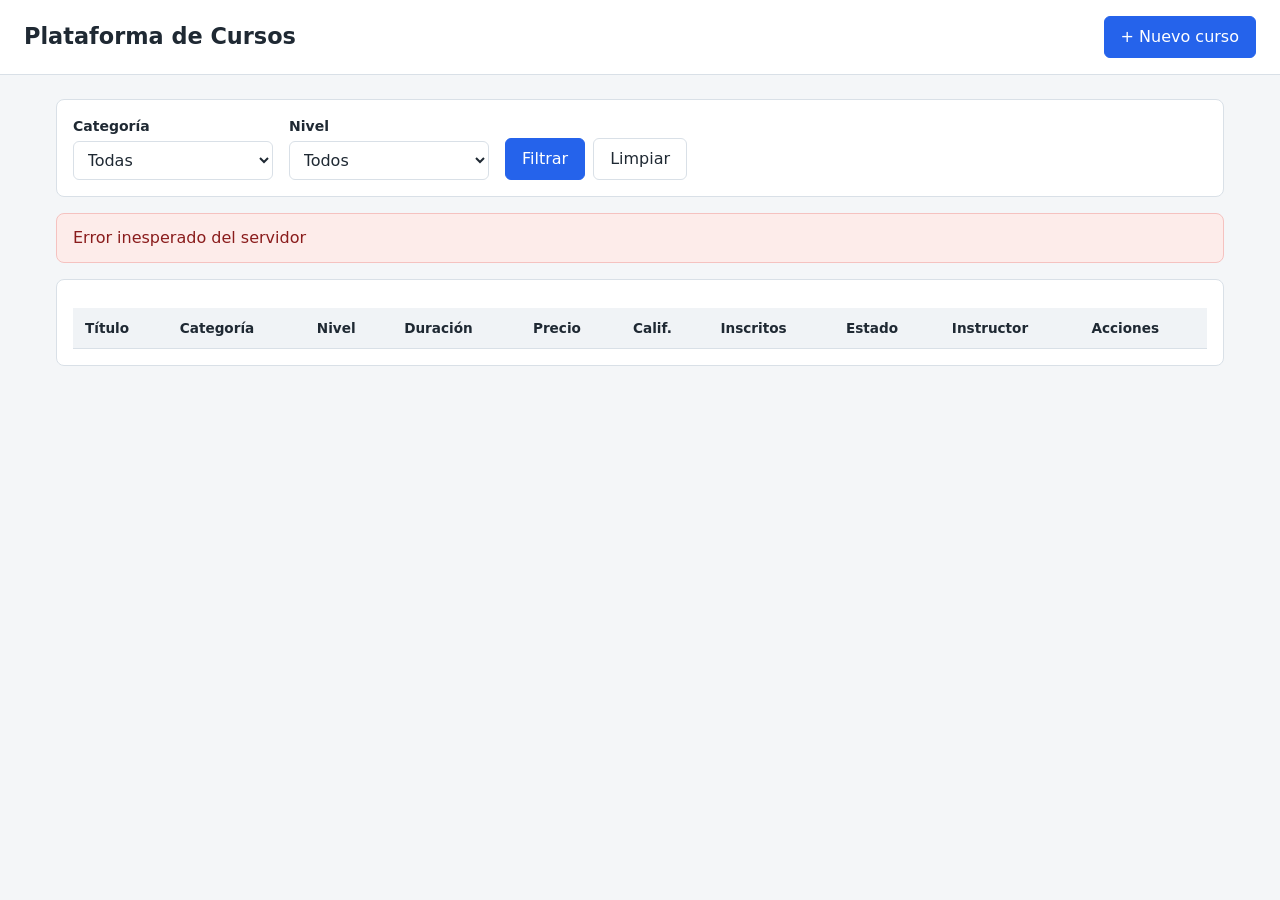
==== api/target/classes/static/index.html @ 122e1ea0 "Proyect upload, functional" ====
<!DOCTYPE html>
<html lang="es">
<head>
    <meta charset="UTF-8">
    <meta name="viewport" content="width=device-width, initial-scale=1">
    <title>Plataforma de Cursos</title>
    <link rel="stylesheet" href="css/style.css">
</head>
<body>

<header class="encabezado">
    <h1>Plataforma de Cursos</h1>
    <button type="button" id="btn-nuevo" class="btn btn-primario">+ Nuevo curso</button>
</header>

<main>
    <!-- Filtros -->
    <section class="panel">
        <form id="form-filtros" class="filtros">
            <div class="campo">
                <label for="filtro-categoria">Categoría</label>
                <select id="filtro-categoria">
                    <option value="">Todas</option>
                </select>
            </div>
            <div class="campo">
                <label for="filtro-nivel">Nivel</label>
                <select id="filtro-nivel">
                    <option value="">Todos</option>
                    <option value="Principiante">Principiante</option>
                    <option value="Intermedio">Intermedio</option>
                    <option value="Avanzado">Avanzado</option>
                </select>
            </div>
            <div class="acciones-filtro">
                <button type="submit" class="btn btn-primario">Filtrar</button>
                <button type="button" id="btn-limpiar" class="btn">Limpiar</button>
            </div>
        </form>
    </section>

    <!-- Mensajes de éxito o error -->
    <div id="mensaje" class="mensaje" role="status" aria-live="polite" hidden></div>

    <!-- Tabla de cursos -->
    <section class="panel">
        <p id="contador" class="contador"></p>
        <div class="tabla-contenedor">
            <table>
                <thead>
                <tr>
                    <th>Título</th>
                    <th>Categoría</th>
                    <th>Nivel</th>
                    <th>Duración</th>
                    <th>Precio</th>
                    <th>Calif.</th>
                    <th>Inscritos</th>
                    <th>Estado</th>
                    <th>Instructor</th>
                    <th>Acciones</th>
                </tr>
                </thead>
                <tbody id="tabla-cursos"></tbody>
            </table>
        </div>
    </section>
</main>

<!-- Formulario de alta y edición -->
<dialog id="dialogo-curso" aria-labelledby="titulo-dialogo">
    <form id="form-curso" class="dialogo-contenido">
        <h2 id="titulo-dialogo">Nuevo curso</h2>

        <div id="errores-form" class="errores" role="alert" hidden></div>

        <div class="rejilla">
            <div class="campo campo-ancho">
                <label for="campo-titulo">Título</label>
                <input type="text" id="campo-titulo" maxlength="120" required>
            </div>

            <div class="campo">
                <label for="campo-categoria">Categoría</label>
                <input type="text" id="campo-categoria" list="lista-categorias" required>
                <datalist id="lista-categorias"></datalist>
            </div>

            <div class="campo">
                <label for="campo-nivel">Nivel</label>
                <select id="campo-nivel" required>
                    <option value="" disabled selected>Selecciona un nivel</option>
                    <option value="Principiante">Principiante</option>
                    <option value="Intermedio">Intermedio</option>
                    <option value="Avanzado">Avanzado</option>
                </select>
            </div>

            <div class="campo">
                <label for="campo-duracion">Duración (horas)</label>
                <input type="number" id="campo-duracion" min="1" step="1" required>
            </div>

            <div class="campo">
                <label for="campo-precio">Precio (MXN)</label>
                <input type="number" id="campo-precio" min="0" step="0.01" required>
            </div>

            <div class="campo">
                <label for="campo-calificacion">Calificación (0 a 5)</label>
                <input type="number" id="campo-calificacion" min="0" max="5" step="0.1" required>
            </div>

            <div class="campo">
                <label for="campo-inscritos">Estudiantes inscritos</label>
                <input type="number" id="campo-inscritos" min="0" step="1" required>
            </div>

            <div class="campo">
                <label for="campo-instructor-nombre">Nombre del instructor</label>
                <input type="text" id="campo-instructor-nombre" required>
            </div>

            <div class="campo">
                <label for="campo-instructor-correo">Correo del instructor</label>
                <input type="email" id="campo-instructor-correo" required>
            </div>

            <div class="campo campo-ancho">
                <label for="campo-etiquetas">Etiquetas (separadas por comas)</label>
                <input type="text" id="campo-etiquetas" placeholder="python, programación">
            </div>

            <div class="campo campo-ancho campo-check">
                <input type="checkbox" id="campo-activo" checked>
                <label for="campo-activo">Curso activo</label>
            </div>
        </div>

        <div class="dialogo-acciones">
            <button type="button" id="btn-cancelar" class="btn">Cancelar</button>
            <button type="submit" id="btn-guardar" class="btn btn-primario">Guardar</button>
        </div>
    </form>
</dialog>

<script type="module" src="js/app.js"></script>
</body>
</html>
---- api/target/classes/static/css/style.css ----
:root {
    --color-fondo: #f4f6f8;
    --color-superficie: #ffffff;
    --color-texto: #1f2933;
    --color-secundario: #616e7c;
    --color-borde: #d9e0e7;
    --color-primario: #2563eb;
    --color-primario-oscuro: #1d4ed8;
    --color-peligro: #c62828;
    --color-exito: #1b7a3d;
    --radio: 8px;
}

* {
    box-sizing: border-box;
}

[hidden] {
    display: none !important;
}

body {
    margin: 0;
    font-family: system-ui, -apple-system, "Segoe UI", Roboto, sans-serif;
    background: var(--color-fondo);
    color: var(--color-texto);
    line-height: 1.5;
}

/* ---------- Estructura ---------- */
.encabezado {
    display: flex;
    justify-content: space-between;
    align-items: center;
    gap: 1rem;
    padding: 1rem 1.5rem;
    background: var(--color-superficie);
    border-bottom: 1px solid var(--color-borde);
}

h1 {
    margin: 0;
    font-size: 1.4rem;
}

main {
    display: grid;
    gap: 1rem;
    max-width: 1200px;
    margin: 1.5rem auto;
    padding: 0 1rem;
}

.panel {
    background: var(--color-superficie);
    border: 1px solid var(--color-borde);
    border-radius: var(--radio);
    padding: 1rem;
}

/* ---------- Botones ---------- */
.btn {
    padding: 0.5rem 1rem;
    border: 1px solid var(--color-borde);
    border-radius: 6px;
    background: var(--color-superficie);
    color: var(--color-texto);
    font: inherit;
    cursor: pointer;
}

.btn:hover {
    background: #eef2f6;
}

.btn:disabled {
    opacity: 0.6;
    cursor: not-allowed;
}

.btn-primario {
    background: var(--color-primario);
    border-color: var(--color-primario);
    color: #fff;
}

.btn-primario:hover {
    background: var(--color-primario-oscuro);
}

.btn-pequeno {
    padding: 0.25rem 0.6rem;
    font-size: 0.85rem;
}

.btn-peligro {
    color: var(--color-peligro);
    border-color: var(--color-peligro);
}

.btn-peligro:hover {
    background: #fdecea;
}

/* ---------- Formularios ---------- */
label {
    font-size: 0.875rem;
    font-weight: 600;
}

input,
select {
    width: 100%;
    padding: 0.5rem 0.6rem;
    border: 1px solid var(--color-borde);
    border-radius: 6px;
    background: #fff;
    color: inherit;
    font: inherit;
}

input:focus,
select:focus,
.btn:focus-visible {
    outline: 2px solid var(--color-primario);
    outline-offset: 1px;
}

.campo {
    display: flex;
    flex-direction: column;
    gap: 0.25rem;
}

.filtros {
    display: flex;
    flex-wrap: wrap;
    align-items: flex-end;
    gap: 1rem;
}

.filtros .campo {
    min-width: 200px;
}

.acciones-filtro {
    display: flex;
    gap: 0.5rem;
}

/* ---------- Mensajes ---------- */
.mensaje {
    padding: 0.75rem 1rem;
    border-radius: var(--radio);
    border: 1px solid;
}

.mensaje.exito {
    background: #e8f5ec;
    border-color: #b7dfc3;
    color: var(--color-exito);
}

.mensaje.error {
    background: #fdecea;
    border-color: #f5c2c0;
    color: #8a1c1c;
}

/* ---------- Tabla ---------- */
.contador {
    margin: 0 0 0.75rem;
    color: var(--color-secundario);
    font-size: 0.9rem;
}

.tabla-contenedor {
    overflow-x: auto;
}

table {
    width: 100%;
    min-width: 980px;
    border-collapse: collapse;
}

th,
td {
    padding: 0.6rem 0.75rem;
    text-align: left;
    vertical-align: top;
    border-bottom: 1px solid var(--color-borde);
}

th {
    background: #f0f3f6;
    font-size: 0.85rem;
    white-space: nowrap;
}

tbody tr:hover {
    background: #f8fafc;
}

td small {
    color: var(--color-secundario);
}

.vacio {
    padding: 2rem;
    text-align: center;
    color: var(--color-secundario);
}

.acciones {
    display: flex;
    gap: 0.4rem;
    white-space: nowrap;
}

.etiquetas {
    display: flex;
    flex-wrap: wrap;
    gap: 0.25rem;
    margin-top: 0.25rem;
}

.etiqueta {
    padding: 0 0.5rem;
    border-radius: 999px;
    background: #e8eefc;
    color: #274690;
    font-size: 0.75rem;
}

.badge {
    padding: 0.1rem 0.6rem;
    border-radius: 999px;
    font-size: 0.8rem;
    white-space: nowrap;
}

.badge-activo {
    background: #e8f5ec;
    color: var(--color-exito);
}

.badge-inactivo {
    background: #eceff1;
    color: var(--color-secundario);
}

/* ---------- Ventana del formulario ---------- */
dialog {
    width: min(660px, 94vw);
    padding: 0;
    border: none;
    border-radius: var(--radio);
    background: var(--color-superficie);
    color: var(--color-texto);
}

dialog::backdrop {
    background: rgba(0, 0, 0, 0.45);
}

.dialogo-contenido {
    padding: 1.25rem;
}

.dialogo-contenido h2 {
    margin: 0 0 1rem;
    font-size: 1.2rem;
}

.rejilla {
    display: grid;
    grid-template-columns: repeat(2, 1fr);
    gap: 0.75rem 1rem;
}

.campo-ancho {
    grid-column: 1 / -1;
}

.campo-check {
    flex-direction: row;
    align-items: center;
    gap: 0.5rem;
}

.campo-check input {
    width: auto;
}

.dialogo-acciones {
    display: flex;
    justify-content: flex-end;
    gap: 0.5rem;
    margin-top: 1.25rem;
}

.errores {
    margin-bottom: 1rem;
    padding: 0.6rem 0.8rem;
    border: 1px solid #f5c2c0;
    border-radius: 6px;
    background: #fdecea;
    color: #8a1c1c;
}

.errores ul {
    margin: 0.4rem 0 0;
    padding-left: 1.2rem;
}

@media (max-width: 600px) {
    .rejilla {
        grid-template-columns: 1fr;
    }

    .encabezado {
        padding: 0.75rem 1rem;
    }
}
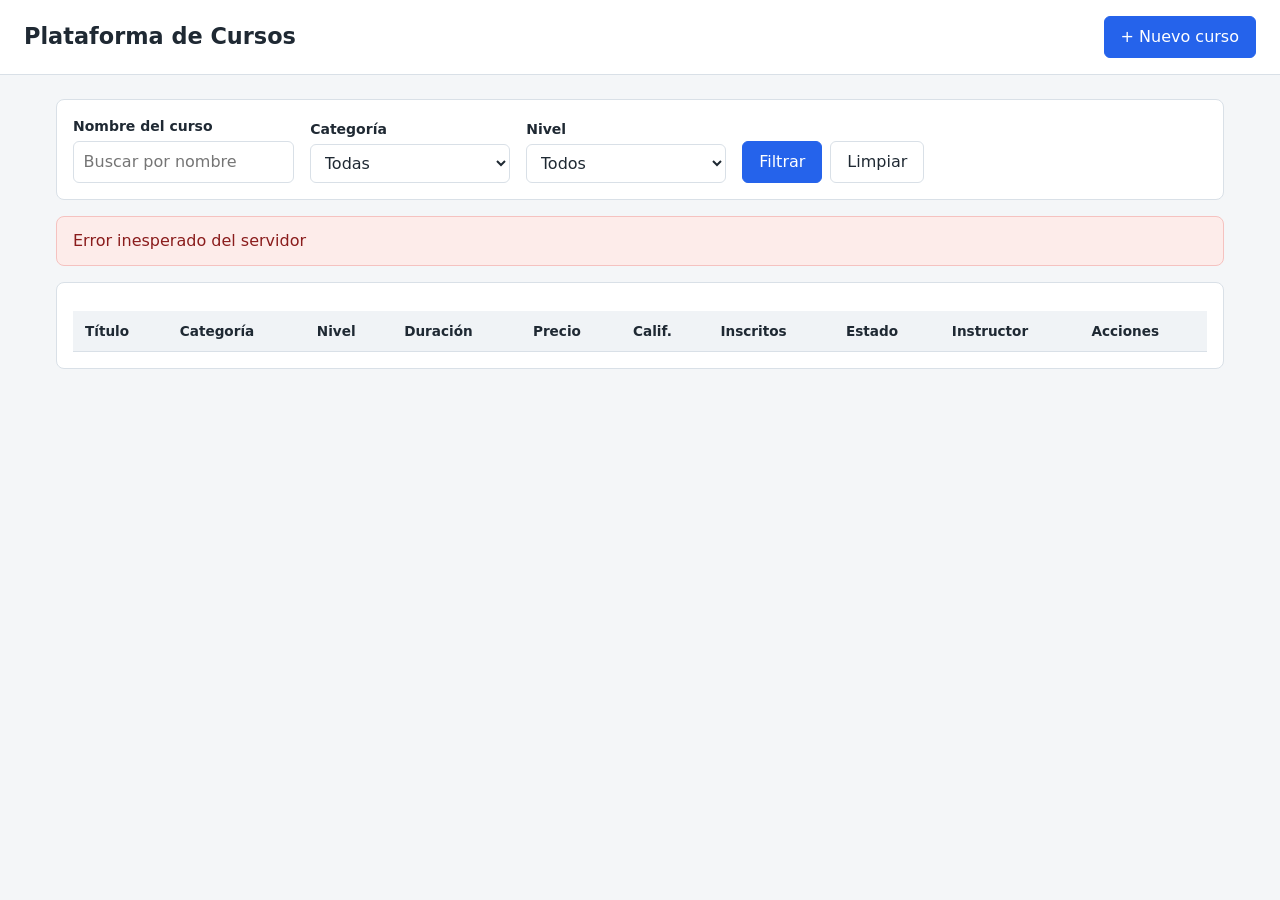
==== commit 190cf1b0: "Agregar busqueda por id" ====
--- a/api/target/classes/static/index.html
+++ b/api/target/classes/static/index.html
@@ -17,6 +17,14 @@
     <!-- Filtros -->
     <section class="panel">
         <form id="form-filtros" class="filtros">
+            <div class="campo">
+                <label for="filtro-titulo">Nombre del curso</label>
+                <input
+                        type="search"
+                        id="filtro-titulo"
+                        placeholder="Buscar por nombre"
+                >
+            </div>
             <div class="campo">
                 <label for="filtro-categoria">Categoría</label>
                 <select id="filtro-categoria">
